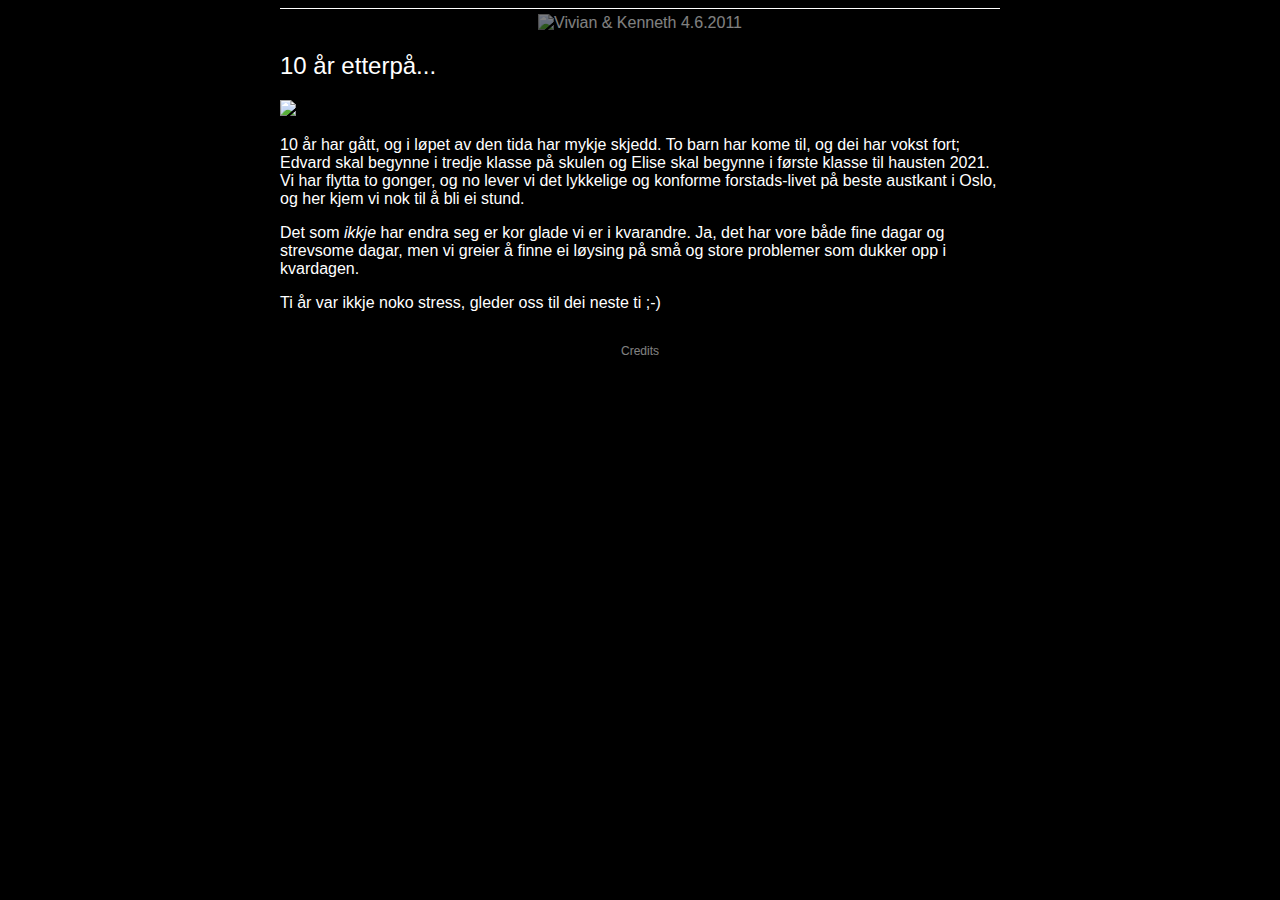
==== public/tenyears.html @ bc8c4c92 "10 years anniversary" ====
<!DOCTYPE html>
<html lang="en">
<head>
	<title>Vivian &amp; Kenneth 4.6.2011</title>
	<script src="/js/jquery.js"></script>
	<script src="/js/tenyears.js"></script>
	<link rel="stylesheet" href="index.css" type="text/css" />
	<meta http-equiv="Content-Type" content="text/html; charset=utf-8" />
	<meta name="author" content="Kenneth Wang Pedersen" />
	<meta name="description" content="Vivian and Kenneth's Wedding: 04.06.11" />
	<meta name="viewport" content="width=device-width, initial-scale=1.0">
	<meta property="og:url"                content="https://wedding.wangpedersen.com/tenyears.html" />
	<meta property="og:type"               content="website" />
	<meta property="og:title"              content="Vivian and Kenneth's Wedding: Ten years later" />
	<meta property="og:description"        content="Pictures and words about our wedding" />
	<meta property="og:image"              content="/images/tenyears.jpg" />
</head>
<body>
<noscript>
<div style="background-color: yellow; color: black">
<p><b>You need a browser with JavaScript support turned on to view this page.</b></p>
</div>
</noscript>
<div class="langtabs">
  <a href="#no" id="no" class="langtab"><img src="images/no.png" alt="NOR" /></a>
  <a href="#en" id="en" class="langtab"><img src="images/en.png" alt="ENG" /></a>
</div>
<div class="divider"></div>
<div id="content">
<div id="c_cp">
	<a href="/"><img class="nopara" src="/images/title.png" alt="Vivian & Kenneth 4.6.2011"/><img class="enpara" src="/images/title_en.png" alt="Vivian & Kenneth 4th June 2011"/></a>
</div>
<h2 class="nopara">10 år etterpå...</h2>
<h2 class="enpara">Ten years later</h2>

<img src="/images/tenyears.jpg" width="720px" style="max-width: 100%">

<p class="nopara">
	10 år har gått, og i løpet av den tida har mykje skjedd. To barn har kome til, og dei har vokst fort; Edvard skal begynne i tredje klasse på
	skulen og Elise skal begynne i første klasse til hausten 2021. Vi har flytta to gonger, og no lever vi det lykkelige og konforme forstads-livet på
	beste austkant i Oslo, og her kjem vi nok til å bli ei stund.	
</p>
<p class="nopara">
	Det som <i>ikkje</i> har endra seg er kor glade vi er i kvarandre. Ja, det har vore både fine dagar og strevsome dagar, men vi greier å finne ei
	løysing på små og store problemer som dukker opp i kvardagen.
</p>
<p class="nopara">
	Ti år var ikkje noko stress, gleder oss til dei neste ti ;-)
</p>

<p class="enpara">
	10 years have passed, and during that time much has happened. Two kids have been added to the ensemble, and they have grown quickly; Edvard starts third
	grade and Elise starts in the first grad at school Autumn 2021. We've moved houses twice, and now we're living the happy and conform suburban life
	on the eastern outskirts of Oslo. And here we will probably remain for a while.
</p>
<p class="enpara">
	What has <i>not</i> changed is our love for each other. Yes, there has been both good and bad days, but we're managing to find a solution to
	small and large problems that crop up in daily life.
</p>
<p class="enpara">
	Ten yeas was no sweat, looking forward to the next ten ;-)
</p>

</div>
<div class="credits">
<div class="creditsheader"><a id="credits" href="credits.html">Credits</a></div>
</div>
</body>
</html>
---- public/index.css ----
@CHARSET "UTF-8";

body
{
	text-align: center;
	background-color: #000;
	color: #fff;
	overflow-y: scroll;
	font-size: 1em;
	font-family: Verdana, Helvetica, sans-serif;
	margin-left: 0px;
	margin-right: 0px;
	margin-top: 8px;
}

#c_cp
{
	text-align: center;
}

#c_ga,#c_dr,#c_tw,#c_os
{
	display: none;
}

.divider
{
	height: 1px;
	width: 720px;
	max-width: 100%;
	background-color: #fff;
	margin-top: 0px;
	margin-bottom: 5px;
	margin-left: auto;
	margin-right: auto;
}

#content,#playerarea
{
	margin-left: auto;
	margin-right: auto;
	width: 100%;
	height: 100%;
	max-width: 720px;
	text-align: left;
}

.rightimage
{
	float: right;
	text-align: right;
}

.leftimage
{
	float: left;
}


.important
{
	font-weight: bold;
}

.menu img
{
	border: 2px solid white;
	margin-right: 2px;
	margin-left: 2px;
	width: 135px;
	height: 85px;
}

h1
{
	font-size: 2em;
	font-style:normal;
	font-weight: normal;
	font-family: 'Lucida Handwriting', Verdana, Helvetica, sans-serif;
}

h1.zhpara {
	font-size: 2.5em;

}

h2
{
	font-size: 1.5em;
	font-style:normal;
	font-weight: normal;
	font-family: 'Lucida Handwriting', Verdana, Helvetica, sans-serif;
}

h2.zhpara {
	font-size: 2em;
}

p.zhpara, div.zhdpara {
	font-size: 1.3em;
}

.zhpara, .enpara
{
	display: none;
}

#player
{
	display:block;
	width:720px;
	height:480px;
	background-image:url(/images/main_prev.jpg)
}

#playerarea
{
	display: block;
	position: relative;
	top: 0px;
}

.langtabs
{
	position: fixed;
	top: 8px;
	right: -25px;
	width: 25px;
}

.langtab
{
	display: block;
	position: relative;
	width: 25px;
	padding-top: 10px;
	padding-bottom: 10px;
	padding-left: 0px;
	padding-right: 0px;
}

a.langtab
{
	text-decoration: none;
	color: #fff;
}

.langtab img
{
	border: 0px;
	opacity: 0.5;
}

#no img
{
	opacity: 1;
}

.firstletter {
	display: block;
	float: left;
	font-size: 200%;
	font-family: 'Lucida Handwriting', Verdana, Helvetica, sans-serif;
	margin-right: 0.2em;
	margin-bottom: -0.5em;
}

.creditsheader {
	color: #fff;
	font-family: 'Lucida Handwriting', Verdana, Helvetica, sans-serif;
	/*margin-top: -1.3em;*/
	font-size: 75%;
}

.creditsheader a {
	color: #fff;
	text-decoration: none;
	opacity: 0.5;
}

.creditsheader a:hover {
	color: #fff;
	opacity: 1;
}

.credits {
	margin-top: 2em;
	text-align: center;
}

.creditscontents {
	overflow: auto;
	width: 100%;
	background-color: #000;
	height: 100%;
}

.creditsinfo {
	width: 720px;
	margin-left: auto;
	margin-right: auto;
	padding-left: 1em;
	height: 100%;
	overflow: auto;
}

.creditsinfo img
{
	border: 2px solid #fff;
}

.creditsinfo a
{
	color: #4599ff;
}

.credintsinfo table
{
	border: 0px;
	margin: 0px;
}

.creditsinfo td
{
	padding-right: 1em;
	padding-left: 0px;
	padding-bottom: 1em;
}

#credits_close
{
	display: block;
	position: absolute;
	top: 1em;
	right: 1em;
	opacity: 0.5;
	/*
	float: right;
	padding: 1em;
	*/
}

#credits_close img
{
	border: 0px;
}

#credits_close:hover
{
	opacity: 1;
}

@media (max-width: 719px) {
	#menutabs {
		width: 100%;
	}

	#menutabs img {
		width: 17%;
		height: auto;
	}

	body {
		padding-left: 10px;
		padding-right: 10px;
	}

	.langtabs {
		position: static;
		width: 100%;
		text-align: right;
		padding-bottom: 5px;
	}

	.langtab {
		display: inline;
		position: static;
		padding: 5px;
	}

	img.rightimage, .rightimage img {
		max-width: 40%;
		height: auto;
	}

	.creditsinfo {
		width: 100%;
	}

	.creditsinfo table, .creditsinfo td, .creditsinfo tr {
		display: block;
	}
}

a, a:visited {
	color: #fff;
	opacity: 0.5;
	text-decoration: none
}

a:hover {
	color: #fff;
	opacity: 1;
	text-decoration: underline;
}
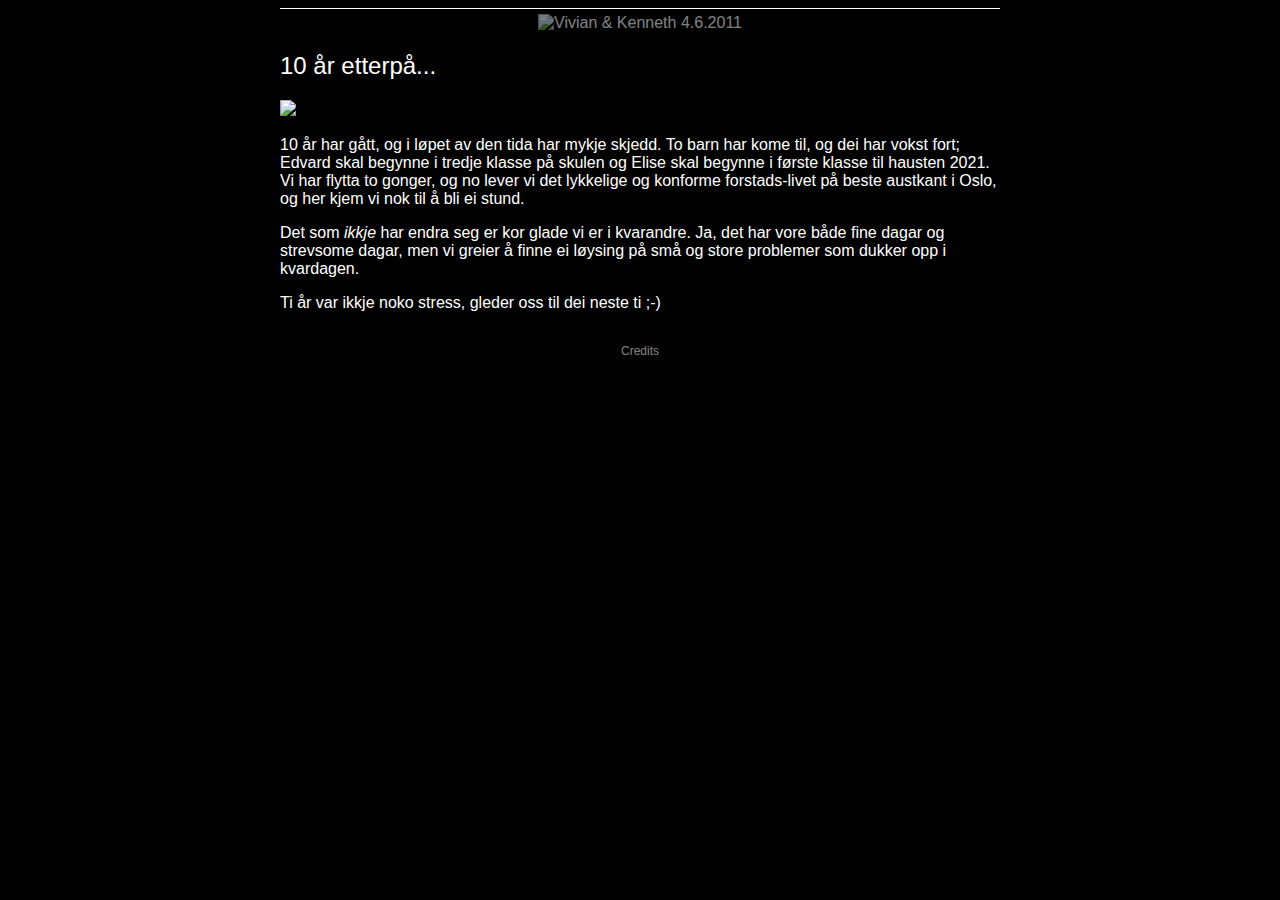
==== commit 72ae1bf0: "Fixed typo" ====
--- a/public/tenyears.html
+++ b/public/tenyears.html
@@ -50,7 +50,7 @@
 
 <p class="enpara">
 	10 years have passed, and during that time much has happened. Two kids have been added to the ensemble, and they have grown quickly; Edvard starts third
-	grade and Elise starts in the first grad at school Autumn 2021. We've moved houses twice, and now we're living the happy and conform suburban life
+	grade and Elise starts in the first grade at school Autumn 2021. We've moved houses twice, and now we're living the happy and conform suburban life
 	on the eastern outskirts of Oslo. And here we will probably remain for a while.
 </p>
 <p class="enpara">
